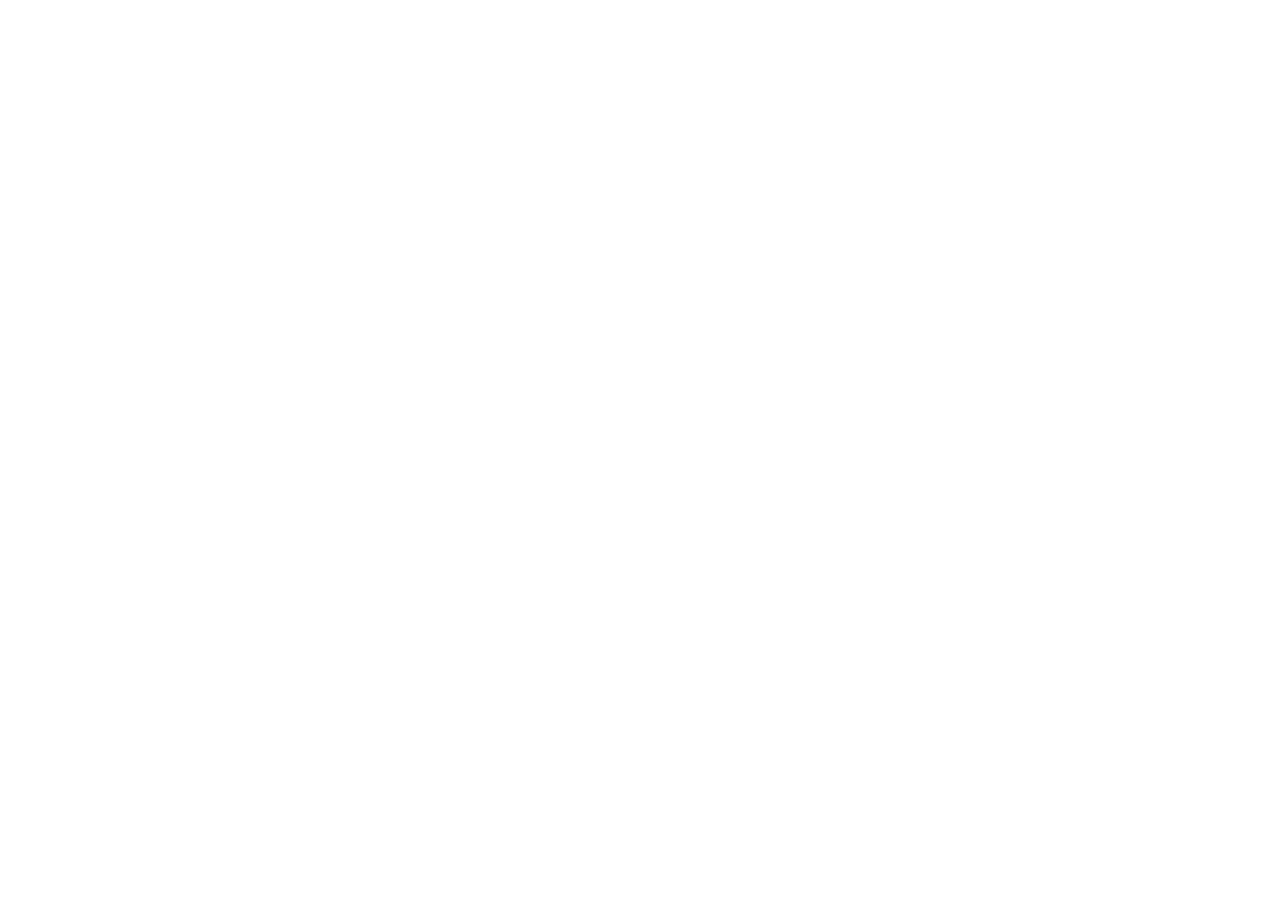
==== Build_a_Tribute_Page/index.html @ 2d831b65 "Build a Tribute Page" ====
<!DOCTYPE html>
<!--[if lt IE 7]>      <html class="no-js lt-ie9 lt-ie8 lt-ie7"> <![endif]-->
<!--[if IE 7]>         <html class="no-js lt-ie9 lt-ie8"> <![endif]-->
<!--[if IE 8]>         <html class="no-js lt-ie9"> <![endif]-->
<!--[if gt IE 8]>      <html class="no-js"> <!--<![endif]-->
<html>

<head>
    <meta charset="utf-8">
    <meta http-equiv="X-UA-Compatible" content="IE=edge">
    <title></title>
    <meta name="description" content="">
    <meta name="viewport" content="width=device-width, initial-scale=1">
    <link rel="stylesheet" href="">
</head>

<body>
    <main id="main">
        <h1 id="title"></h1>
        <div id="img-div"></div>

    </main>
    <!--[if lt IE 7]>
            <p class="browsehappy">You are using an <strong>outdated</strong> browser. Please <a href="#">upgrade your browser</a> to improve your experience.</p>
        <![endif]-->

    <script src="" async defer></script>
</body>

</html>
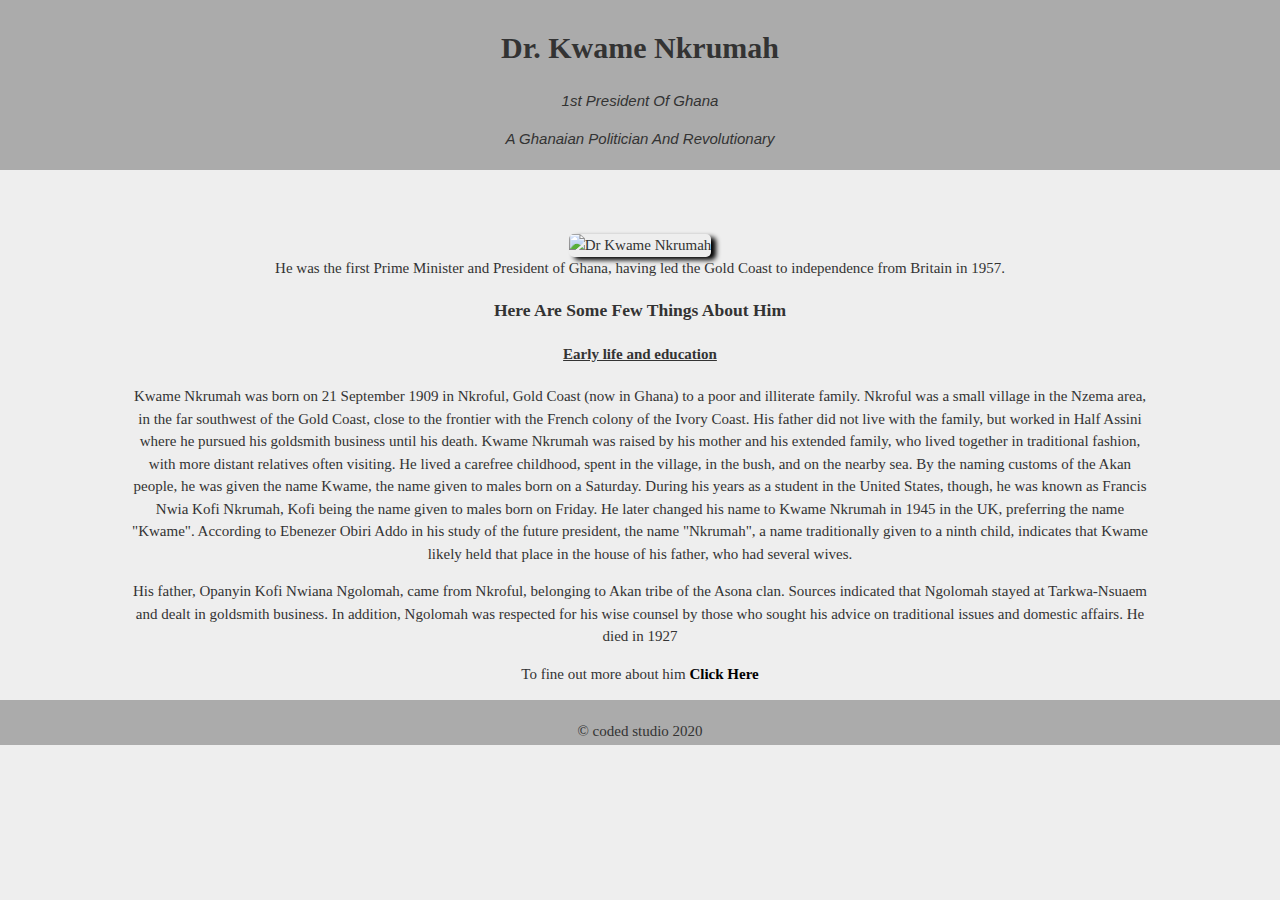
==== commit 44862719: "tribute" ====
--- a/Build_a_Tribute_Page/index.html
+++ b/Build_a_Tribute_Page/index.html
@@ -9,17 +9,60 @@
     <meta charset="utf-8">
     <meta http-equiv="X-UA-Compatible" content="IE=edge">
     <title></title>
+    <script src="https://cdn.freecodecamp.org/testable-projects-fcc/v1/bundle.js"></script>
     <meta name="description" content="">
     <meta name="viewport" content="width=device-width, initial-scale=1">
-    <link rel="stylesheet" href="">
+    <link rel="stylesheet" href="style.css">
 </head>
 
 <body>
     <main id="main">
-        <h1 id="title"></h1>
-        <div id="img-div"></div>
+        <div class="header">
+            <h1 id="title">Dr. Kwame Nkrumah</h1>
+            <p>1st President of Ghana</p>
+            <p> a Ghanaian politician and revolutionary </p>
+        </div>
+        <div id="img-div">
+            <figure>
+                <img src=" https://upload.wikimedia.org/wikipedia/commons/d/dc/Kwame_Nkrumah_%28JFKWHP-AR6409-A%29.jpg " alt="Dr Kwame Nkrumah" id="image">
+                <figcaption id="img-caption">
+                    He was the first Prime Minister and President of Ghana, having led the Gold Coast to independence from Britain in 1957.
+
+                </figcaption>
+            </figure>
+
+        </div>
+
+        <section id="tribute-info">
+            <h3 id="headline">
+                Here are some few things about him
+            </h3>
+
+            <h4>Early life and education</h4>
+
+            <p>Kwame Nkrumah was born on 21 September 1909 in Nkroful, Gold Coast (now in Ghana) to a poor and illiterate family. Nkroful was a small village in the Nzema area, in the far southwest of the Gold Coast, close to the frontier with the French
+                colony of the Ivory Coast. His father did not live with the family, but worked in Half Assini where he pursued his goldsmith business until his death. Kwame Nkrumah was raised by his mother and his extended family, who lived together in
+                traditional fashion, with more distant relatives often visiting. He lived a carefree childhood, spent in the village, in the bush, and on the nearby sea. By the naming customs of the Akan people, he was given the name Kwame, the name given
+                to males born on a Saturday. During his years as a student in the United States, though, he was known as Francis Nwia Kofi Nkrumah, Kofi being the name given to males born on Friday. He later changed his name to Kwame Nkrumah in 1945 in
+                the UK, preferring the name "Kwame". According to Ebenezer Obiri Addo in his study of the future president, the name "Nkrumah", a name traditionally given to a ninth child, indicates that Kwame likely held that place in the house of his
+                father, who had several wives.</p>
+            <p>His father, Opanyin Kofi Nwiana Ngolomah, came from Nkroful, belonging to Akan tribe of the Asona clan. Sources indicated that Ngolomah stayed at Tarkwa-Nsuaem and dealt in goldsmith business. In addition, Ngolomah was respected for his wise
+                counsel by those who sought his advice on traditional issues and domestic affairs. He died in 1927</p>
+
+
+
+            <p> To fine out more about him
+                <a href="https://youtube.com/c/CODEDVYBES" target="_blank" rel="noopener noreferrer" id="tribute-link"> Click Here </a>
+            </p>
+
+        </section>
+
+
 
     </main>
+    <footer>
+        &copy; coded studio 2020
+    </footer>
     <!--[if lt IE 7]>
             <p class="browsehappy">You are using an <strong>outdated</strong> browser. Please <a href="#">upgrade your browser</a> to improve your experience.</p>
         <![endif]-->
--- a/Build_a_Tribute_Page/style.css
+++ b/Build_a_Tribute_Page/style.css
@@ -0,0 +1,78 @@
+html {
+    font-size: 10px;
+}
+
+body {
+    margin: 0%;
+    width: 100%;
+    color: #333;
+    font-size: 1.5rem;
+    background-color: #eee;
+    line-height: 1.5;
+}
+
+#main {
+    text-align: center;
+}
+
+.header {
+    margin-top: 0%;
+    width: inherit;
+    margin-bottom: 5%;
+    padding: 5px;
+    background-color: #ABABAB;
+}
+
+.header p {
+    font-family: Arial, Helvetica, sans-serif;
+    text-transform: capitalize;
+    font-style: italic;
+}
+
+#title {
+    font-size: 3rem;
+    font-family: 'Times New Roman', Times, serif;
+}
+
+#img-div {
+    text-align: center;
+}
+
+#img-caption {
+    word-wrap: break-word;
+}
+
+#image {
+    box-shadow: 5px 3px 5px black;
+    border-radius: 5px;
+}
+
+#tribute-info {
+    width: 80%;
+    margin: auto;
+    word-wrap: break-word;
+}
+
+#tribute-info h4 {
+    text-decoration: underline;
+}
+
+#headline {
+    text-transform: capitalize;
+    text-decoration: solid;
+}
+
+#tribute-link {
+    text-decoration: none;
+    color: black;
+    font-weight: bolder;
+}
+
+footer {
+    background-color: #ABABAB;
+    padding-top: 20px;
+    padding-bottom: 2px;
+    margin-top: 5px;
+    text-align: center;
+    width: inherit;
+}